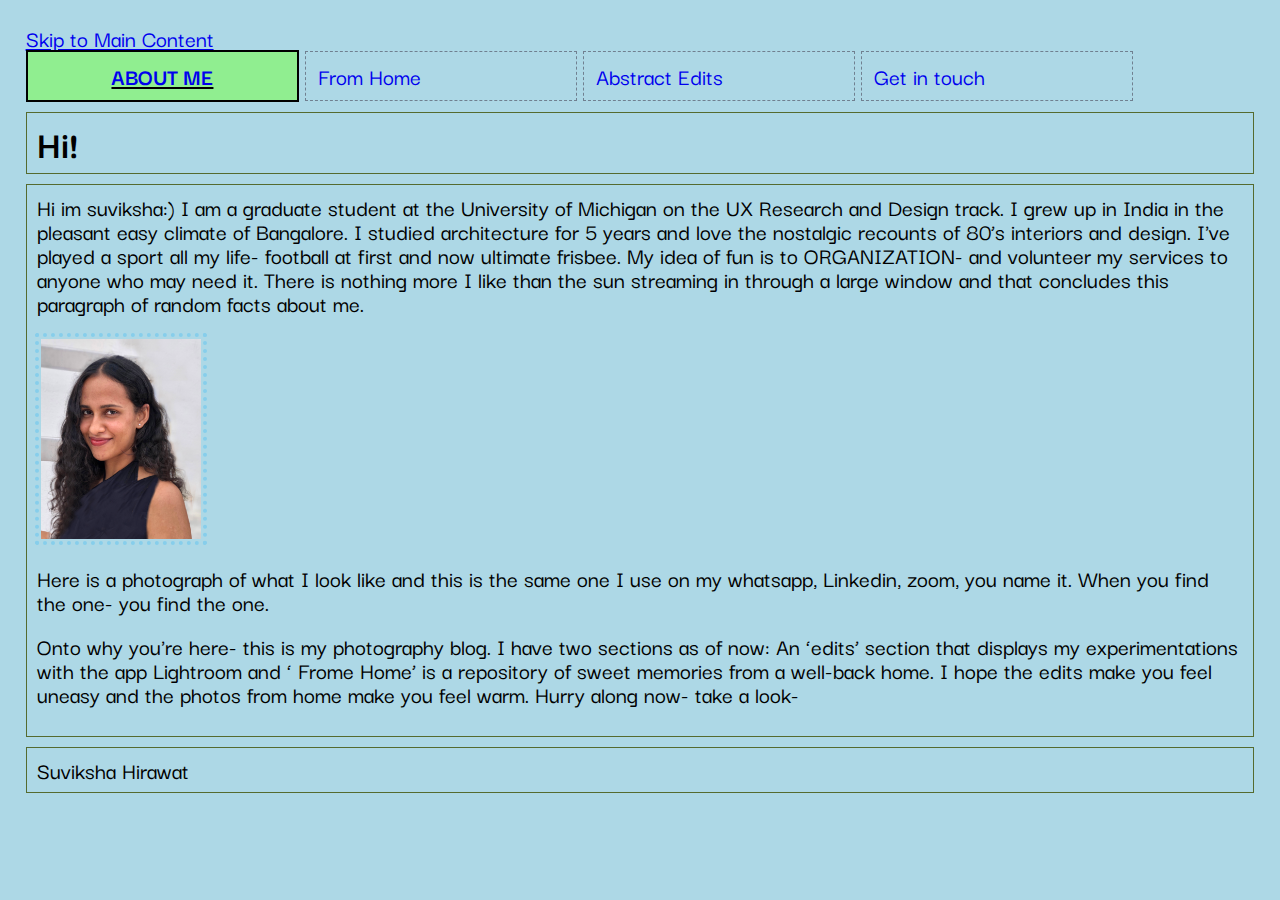
==== index.html @ 4c5d9adf "Add files via upload" ====
<!DOCTYPE html>
<html lang="en">
<head>
	<meta charset="UTF-8">
	<meta name="viewport" content="width=device-width, initial-scale=1.0">
    <link rel="icon" href="images/favicon_1.ico">
	<link rel="stylesheet" href="css/html5reset.css">
   	<link rel="stylesheet" href="css/style.css">
    <title>About Me</title>
    <script async src="https://www.googletagmanager.com/gtag/js?id=G-CGD77P9YDG"></script>
    <script>
    window.dataLayer = window.dataLayer || [];
    function gtag(){dataLayer.push(arguments);}
    gtag('js', new Date());

    gtag('config', 'G-CGD77P9YDG');
    </script>
    <!-- font -->
    <link rel="preconnect" href="https://fonts.googleapis.com">
    <link rel="preconnect" href="https://fonts.gstatic.com" crossorigin>
    <link href="https://fonts.googleapis.com/css2?family=Darker+Grotesque:wght@300;400;500;600;700;800;900&display=swap" rel="stylesheet">
   
</head>


<body>
    <a class = "skip" href="#main">Skip to Main Content</a>

    <header>
        <nav>
			<ul>
				<li class="active"><a href = "index.html" >About Me</a></li>
				<li><a href = "india.html">From Home</a></li>
				<li><a href = "abstract.html">Abstract Edits</a></li>
				<li><a href = "contact.html">Get in touch</a></li>
			</ul>
		</nav>
        <h1>Hi!</h1>
    </header>

    <main id="main">
        <p>Hi im suviksha:) I am a graduate student at the University of Michigan on the UX Research and Design track. I grew up in India in the pleasant easy climate of Bangalore. I studied architecture for 5 years and love the nostalgic recounts of 80’s interiors and design. I've played a sport all my life- football at first and now ultimate frisbee. My idea of fun is to ORGANIZATION- and volunteer my services to anyone who may need it. There is nothing more I like than the sun streaming in through a large window and that concludes this paragraph of random facts about me.</p>
        <img src = "images/pictureofme.jpg" alt="Headshot of Suviksha Hirawat" width="200"/>
        <p>Here is a photograph of what I look like and this is the same one I use on my whatsapp, Linkedin, zoom, you name it. When you find the one- you find the one.</p>
        <p>Onto why you're here- this is my photography blog.
            I have two sections as of now: An ‘edits’ section that displays my experimentations with the app Lightroom and ‘ Frome Home’ is a repository of sweet memories from a well-back home.
            I hope the edits make you feel uneasy and the photos from home make you feel warm.
            Hurry along now- take a look-<p>
    </main>

    <footer>
        <p>Suviksha Hirawat</p>
    </footer>
</body>
</html>
---- css/style.css ----
@import url('https://fonts.googleapis.com/css2?family=Darker+Grotesque:wght@300;400;500;600;700;800;900&display=swap');
body{
	margin:1%;
	padding:1%;
	font-size:150%;
    /* Font */
    font-family: 'Darker Grotesque', sans-serif;
    font-weight: 500;
    /* background image */
    background-image: url("../images/backgroundimg.jpg");
    background-size: cover;
    background-color: lightblue;
}

h1{
	font-size: 40px;
	font-weight: bold;
    /* font-family: 'Segoe UI', Tahoma, Geneva, Verdana, sans-serif; */
}
nav li {
    padding: 12px;
    background-color: lightblue;
	width:25%;
	border:1px dashed slategray;
	display: inline-block;
	width: 20%;
    /* font-family: 'Segoe UI', Tahoma, Geneva, Verdana, sans-serif; */
    }

nav li a{
    text-decoration: none;
}

.active{
    background-color:lightgreen;
    font-weight:bold;
    border:2px solid black;
    text-decoration:underline;
    text-align: center;
    text-transform: uppercase;
}

/* 4. Add style to your images focusing on the box model*/

img{
    margin: 8px;
    border: 4px dotted skyblue;
    height: 200px;
    width:auto;
    padding: 2px;
    border-radius: 2px;
}

/* 5. Add a hover style to your images*/

img:hover{
    filter:grayscale();
    border: dashed;
}

a:visited{color:#0000FF}

/* header, nav, main, h1, footer{
	border: 2px solid grey;
	margin: 10px 0;
} */

main, h1, footer{
	border: 1px solid darkolivegreen;
	margin: 10px 0;
}
p, h1, h2 {
    padding: 10px;
    /* font-family: Tahoma, Geneva, Verdana, sans-serif; */
}

/* MOBILE CHECKPOINT */

/* .card{
    display: grid;
    grid-template-columns: 1fr 5fr 1fr;
    row-gap: 30px;
  } */

/* .card{
    display: flex;
    justify-content: center;
    align-items: center;
    flex-direction: column;
    flex-wrap: wrap;
    align-self: center;
} */



/* animation */
/* #logo{
    animation: mymove 5s;
}

@keyframes mymove {
    from {width: 25px; opacity: 0;}
    to {width: 475px; opacity: 1;}
} */

@keyframes animatedBackground {
	from { background-position: 0 0; }
	to { background-position: 100% 0; }
}

#animate-area	{
	width: 560px;
	height: 400px;
	background-image: url("../images/backgroundimg.jpg");
	background-position: 0px 0px;
	background-repeat: repeat-x;

	animation: animatedBackground 40s linear infinite;
}

/* check??????????????????????????????????? */
@media (prefers-reduced-motion) {
    .animation {
      animation: none;
    }
  }


  /* contact form */
  /* Style inputs with type="text", select elements and textareas */
input[type=text], select, textarea {
    width: 100%; 
    padding: 8px; 
    border: 2px dotted grey; 
    box-sizing: border-box; 
    margin-top: 10px; 
    margin-bottom: 16px;
    /* resize: vertical */
  }
  
  /* Style the submit button with a specific background color etc */
  input[type=submit] {
    background-color: #04AA6D;
    color: white;
    padding: 8px 20px;
    border: none;
    cursor: pointer;
  }
  
  /* When moving the mouse over the submit button, add a darker green color */
  input[type=submit]:hover {
    background-color: #45a049;
    border: black;
  }
  
  /* Add a background color and some padding around the form */
  .container {
      width: 35%;
    background-color: lightskyblue;
    padding: 30px;
    margin: 0 auto;
  }
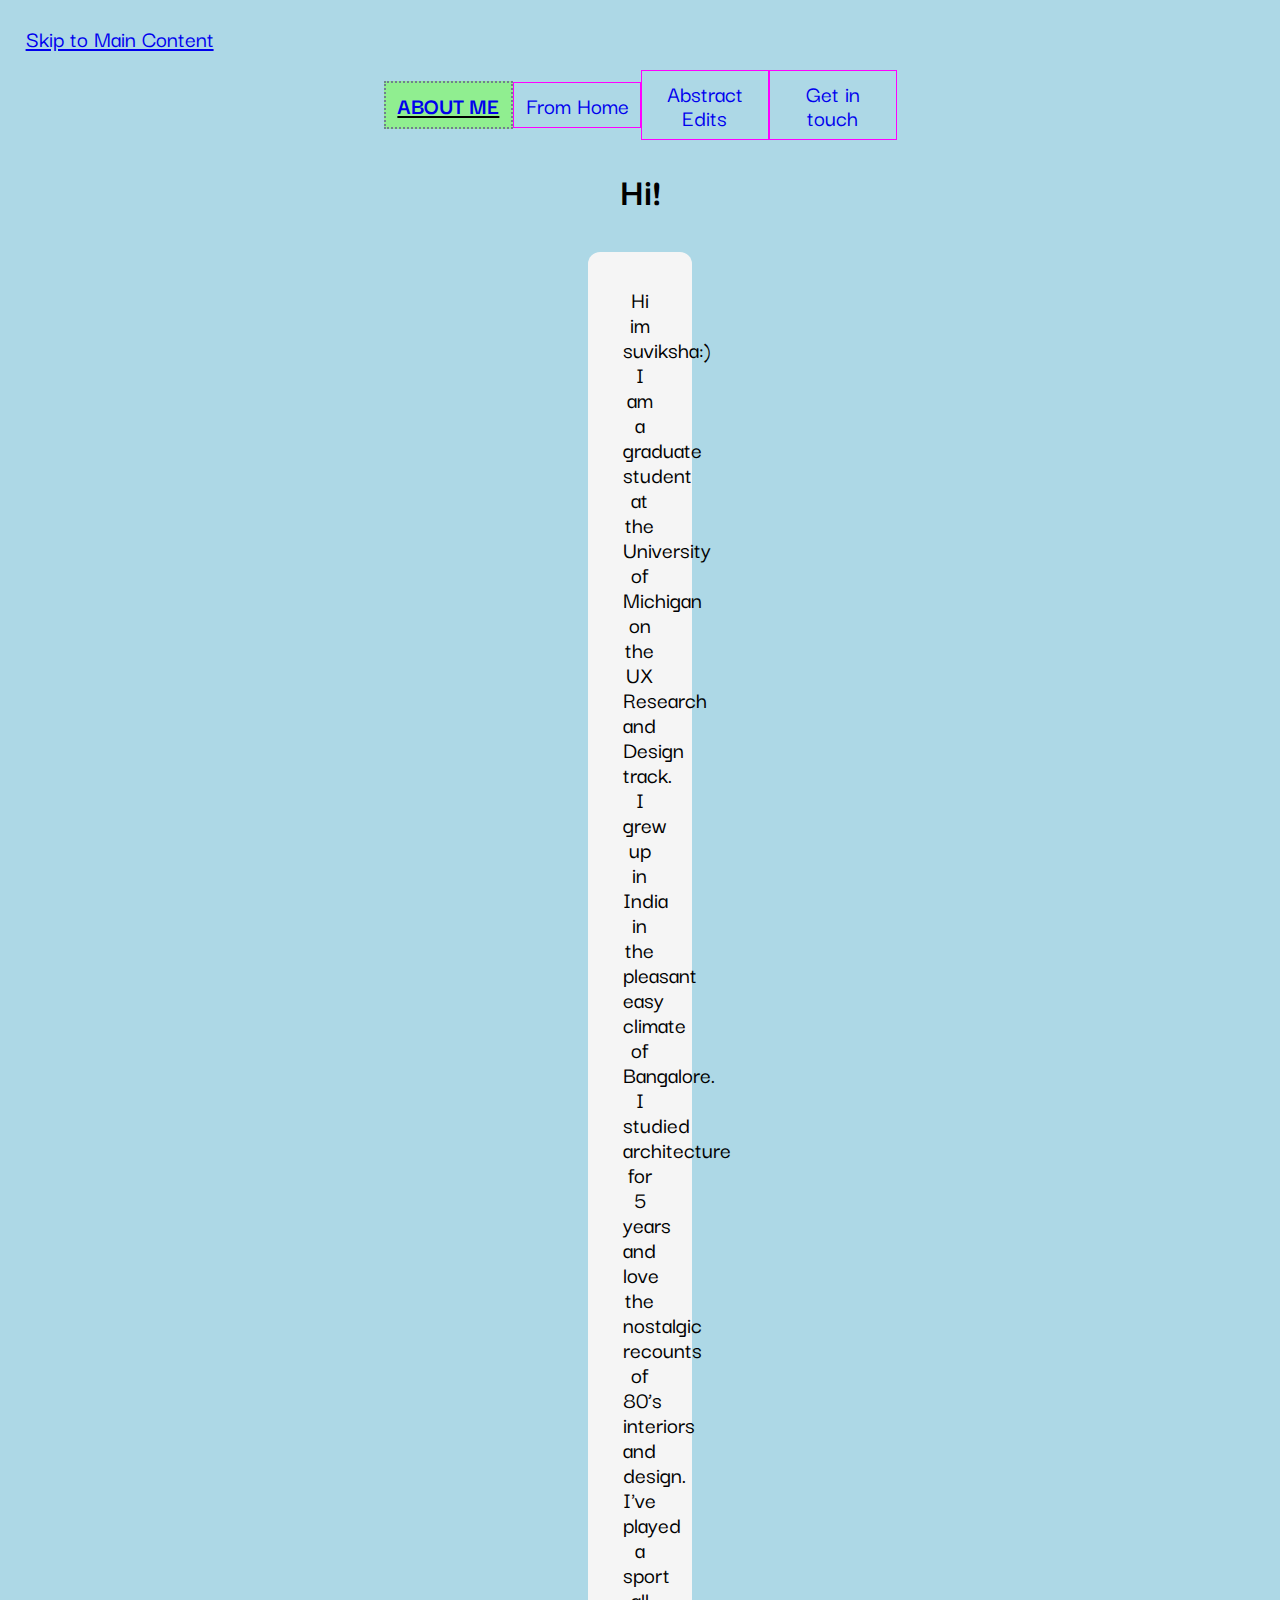
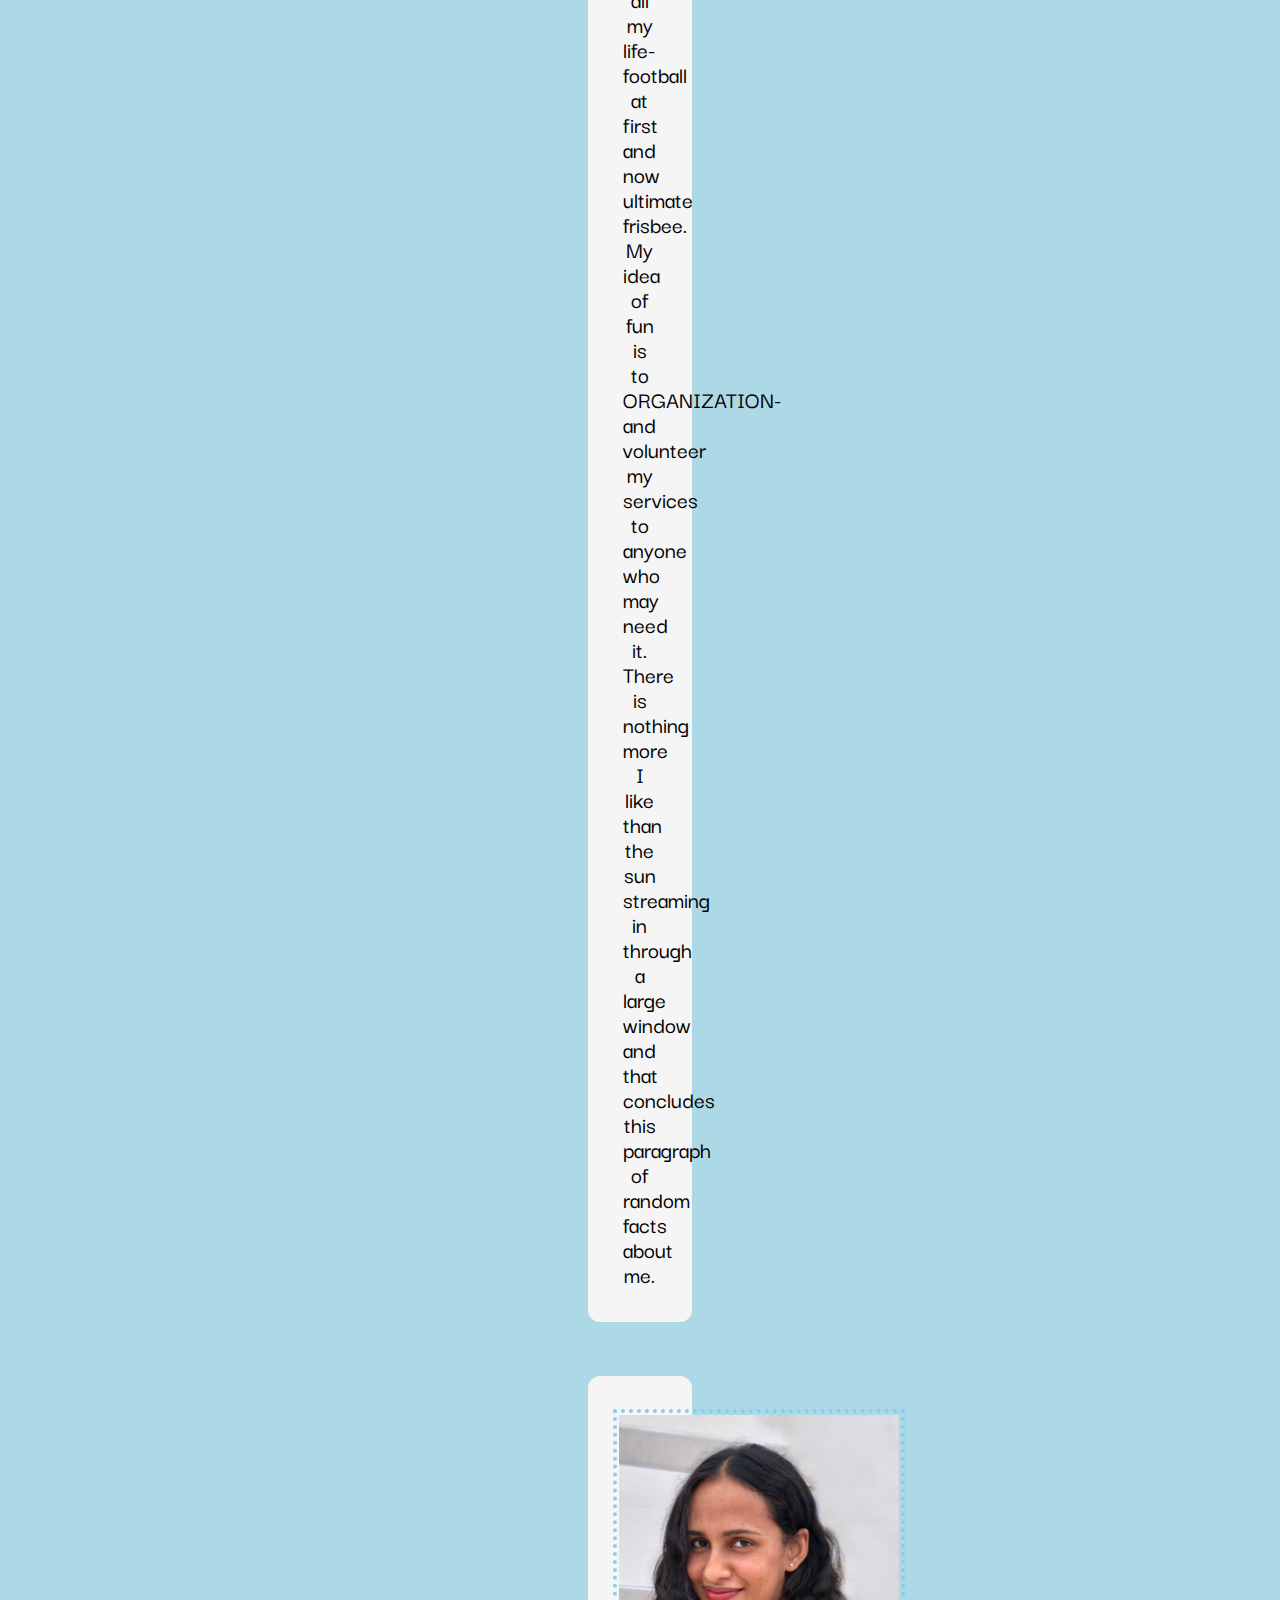
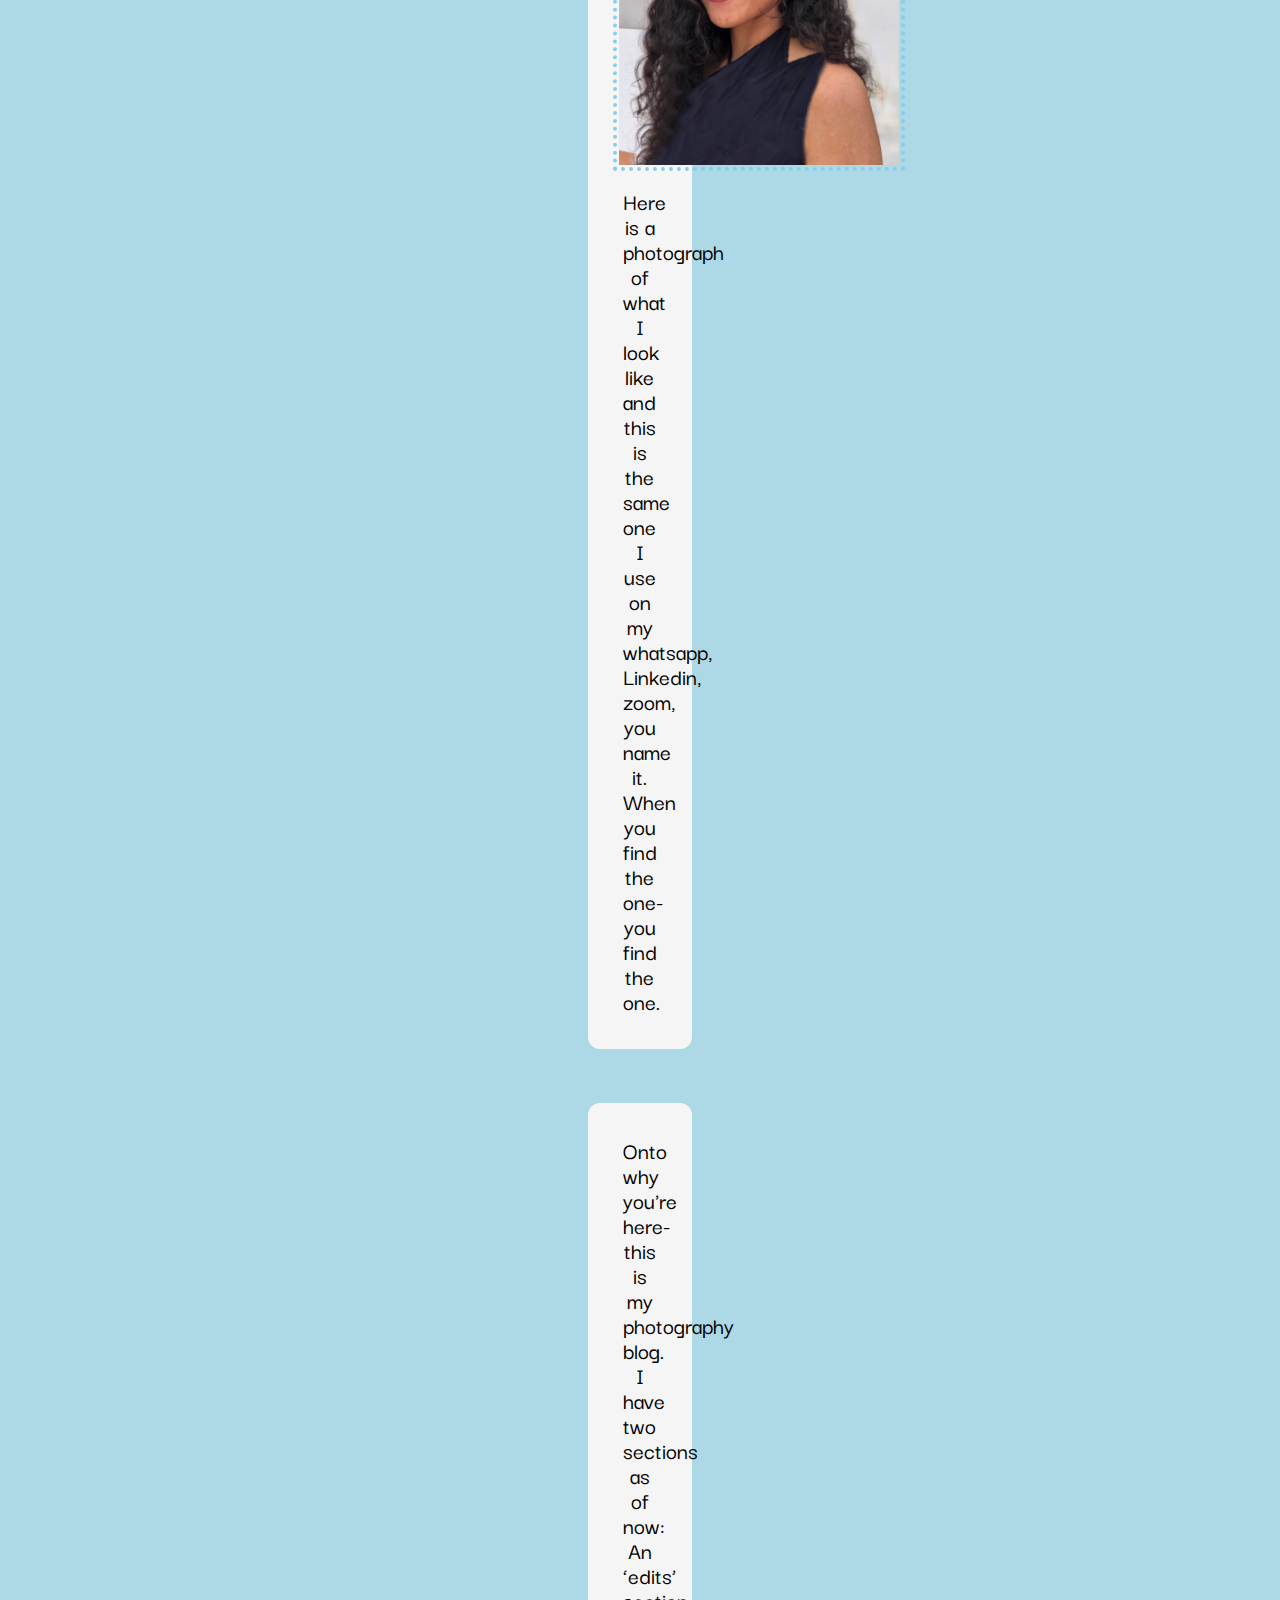
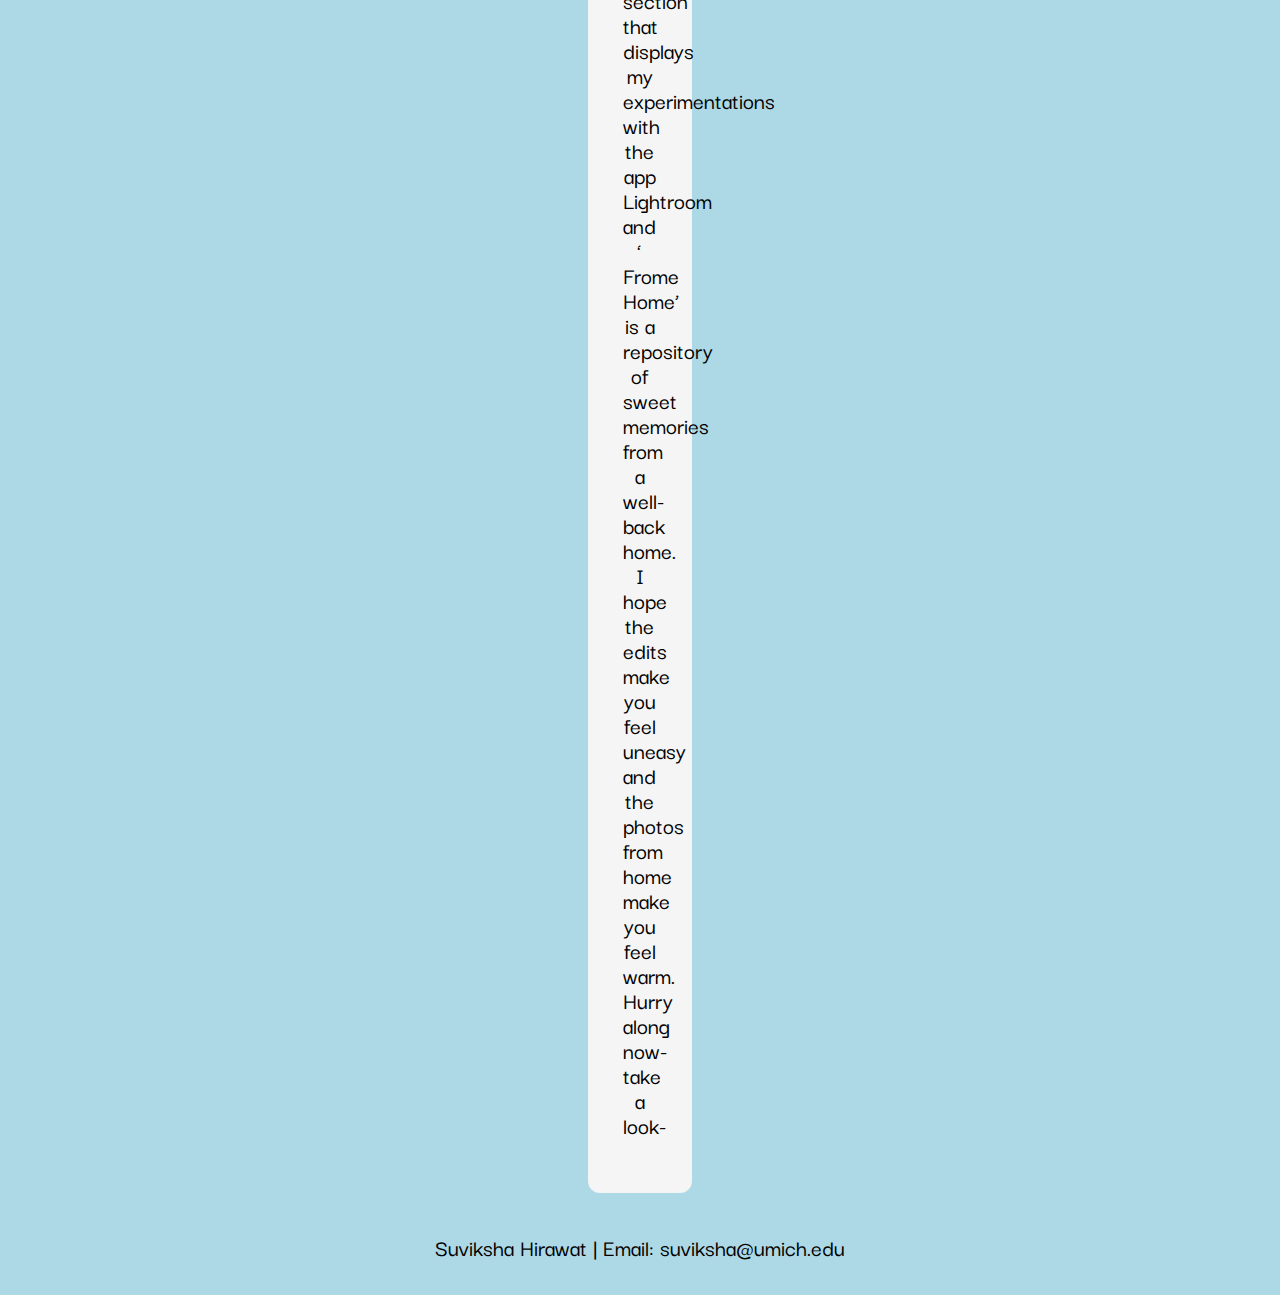
==== commit 20ca959d: "Add files via upload" ====
--- a/index.html
+++ b/index.html
@@ -7,20 +7,23 @@
 	<link rel="stylesheet" href="css/html5reset.css">
    	<link rel="stylesheet" href="css/style.css">
     <title>About Me</title>
-    <script async src="https://www.googletagmanager.com/gtag/js?id=G-CGD77P9YDG"></script>
+    
+    <!-- font -->
+    <link rel="preconnect" href="https://fonts.googleapis.com">
+    <link rel="preconnect" href="https://fonts.gstatic.com" crossorigin>
+    <link href="https://fonts.googleapis.com/css2?family=Darker+Grotesque:wght@300;400;500;600;700;800;900&display=swap" rel="stylesheet">
+
+   <!-- Global site tag (gtag.js) - Google Analytics -->
+    <script async src="https://www.googletagmanager.com/gtag/js?id=G-L6Z463L2YJ"></script>
     <script>
     window.dataLayer = window.dataLayer || [];
     function gtag(){dataLayer.push(arguments);}
     gtag('js', new Date());
 
-    gtag('config', 'G-CGD77P9YDG');
+    gtag('config', 'G-L6Z463L2YJ');
     </script>
-    <!-- font -->
-    <link rel="preconnect" href="https://fonts.googleapis.com">
-    <link rel="preconnect" href="https://fonts.gstatic.com" crossorigin>
-    <link href="https://fonts.googleapis.com/css2?family=Darker+Grotesque:wght@300;400;500;600;700;800;900&display=swap" rel="stylesheet">
-   
-</head>
+    
+    </head>
 
 
 <body>
@@ -29,27 +32,39 @@
     <header>
         <nav>
 			<ul>
+                <div class="navbar">
 				<li class="active"><a href = "index.html" >About Me</a></li>
 				<li><a href = "india.html">From Home</a></li>
 				<li><a href = "abstract.html">Abstract Edits</a></li>
 				<li><a href = "contact.html">Get in touch</a></li>
+            </div>
 			</ul>
 		</nav>
         <h1>Hi!</h1>
     </header>
 
-    <main id="main">
+    <main id="main" class="homegrid">
+        <div class="homegriditem">
         <p>Hi im suviksha:) I am a graduate student at the University of Michigan on the UX Research and Design track. I grew up in India in the pleasant easy climate of Bangalore. I studied architecture for 5 years and love the nostalgic recounts of 80’s interiors and design. I've played a sport all my life- football at first and now ultimate frisbee. My idea of fun is to ORGANIZATION- and volunteer my services to anyone who may need it. There is nothing more I like than the sun streaming in through a large window and that concludes this paragraph of random facts about me.</p>
-        <img src = "images/pictureofme.jpg" alt="Headshot of Suviksha Hirawat" width="200"/>
+        </div>
+
+        <div class="homegriditem">
+        <img src = "images/pictureofme.jpg" alt="Headshot of Suviksha Hirawat" width="200" class="headshot"/>
         <p>Here is a photograph of what I look like and this is the same one I use on my whatsapp, Linkedin, zoom, you name it. When you find the one- you find the one.</p>
+        </div>
+
+      
+    <div class="homegriditem">
         <p>Onto why you're here- this is my photography blog.
             I have two sections as of now: An ‘edits’ section that displays my experimentations with the app Lightroom and ‘ Frome Home’ is a repository of sweet memories from a well-back home.
             I hope the edits make you feel uneasy and the photos from home make you feel warm.
             Hurry along now- take a look-<p>
+            </div>
     </main>
 
     <footer>
-        <p>Suviksha Hirawat</p>
+        <p>Suviksha Hirawat | Email: suviksha@umich.edu</p>
+
     </footer>
 </body>
 </html>
--- a/css/style.css
+++ b/css/style.css
@@ -3,10 +3,11 @@
 body{
 	margin:1%;
 	padding:1%;
-	font-size:150%;
     /* Font */
     font-family: 'Darker Grotesque', sans-serif;
     font-weight: 500;
+    font-size:150%;
+
     /* background image */
     background-image: url("../images/backgroundimg.jpg");
     background-size: cover;
@@ -16,16 +17,14 @@
 h1{
 	font-size: 40px;
 	font-weight: bold;
-    /* font-family: 'Segoe UI', Tahoma, Geneva, Verdana, sans-serif; */
 }
 nav li {
-    padding: 12px;
+    padding: 10px;
     background-color: lightblue;
+    border: 1px solid magenta;
 	width:25%;
-	border:1px dashed slategray;
 	display: inline-block;
 	width: 20%;
-    /* font-family: 'Segoe UI', Tahoma, Geneva, Verdana, sans-serif; */
     }
 
 nav li a{
@@ -35,13 +34,11 @@
 .active{
     background-color:lightgreen;
     font-weight:bold;
-    border:2px solid black;
-    text-decoration:underline;
+    border:2px dotted slategray;
+    text-decoration: underline;
     text-align: center;
     text-transform: uppercase;
 }
-
-/* 4. Add style to your images focusing on the box model*/
 
 img{
     margin: 8px;
@@ -52,8 +49,7 @@
     border-radius: 2px;
 }
 
-/* 5. Add a hover style to your images*/
-
+/* image hover */
 img:hover{
     filter:grayscale();
     border: dashed;
@@ -61,62 +57,33 @@
 
 a:visited{color:#0000FF}
 
-/* header, nav, main, h1, footer{
-	border: 2px solid grey;
-	margin: 10px 0;
-} */
-
-main, h1, footer{
-	border: 1px solid darkolivegreen;
-	margin: 10px 0;
-}
 p, h1, h2 {
     padding: 10px;
-    /* font-family: Tahoma, Geneva, Verdana, sans-serif; */
 }
 
 /* MOBILE CHECKPOINT */
 
-/* .card{
-    display: grid;
-    grid-template-columns: 1fr 5fr 1fr;
-    row-gap: 30px;
-  } */
-
-/* .card{
-    display: flex;
-    justify-content: center;
-    align-items: center;
-    flex-direction: column;
-    flex-wrap: wrap;
-    align-self: center;
-} */
-
-
-
 /* animation */
-/* #logo{
-    animation: mymove 5s;
+.animation{
+    animation: mymove 3s;
+    width: 100px;
+    height: 100px;
+    display: block;
+    margin: 0 auto;
 }
 
 @keyframes mymove {
-    from {width: 25px; opacity: 0;}
-    to {width: 475px; opacity: 1;}
-} */
-
-@keyframes animatedBackground {
-	from { background-position: 0 0; }
-	to { background-position: 100% 0; }
-}
-
-#animate-area	{
-	width: 560px;
-	height: 400px;
-	background-image: url("../images/backgroundimg.jpg");
-	background-position: 0px 0px;
-	background-repeat: repeat-x;
-
-	animation: animatedBackground 40s linear infinite;
+        0% {
+        transform: rotate(0deg);
+      }
+      100% {
+        transform: rotate(360deg);
+      }
+}
+
+.icon{
+    text-shadow: orange;
+    text-decoration: wavy;
 }
 
 /* check??????????????????????????????????? */
@@ -130,16 +97,15 @@
   /* contact form */
   /* Style inputs with type="text", select elements and textareas */
 input[type=text], select, textarea {
-    width: 100%; 
-    padding: 8px; 
-    border: 2px dotted grey; 
-    box-sizing: border-box; 
-    margin-top: 10px; 
+    width: 100%;
+    padding: 8px;
+    border: 2px dotted grey;
+    box-sizing: border-box;
+    margin-top: 10px;
     margin-bottom: 16px;
     /* resize: vertical */
   }
-  
-  /* Style the submit button with a specific background color etc */
+  /* submit button */
   input[type=submit] {
     background-color: #04AA6D;
     color: white;
@@ -147,17 +113,145 @@
     border: none;
     cursor: pointer;
   }
-  
-  /* When moving the mouse over the submit button, add a darker green color */
   input[type=submit]:hover {
     background-color: #45a049;
     border: black;
   }
-  
   /* Add a background color and some padding around the form */
   .container {
       width: 35%;
     background-color: lightskyblue;
     padding: 30px;
     margin: 0 auto;
-  }+  }
+
+
+/* FLEXBOX FOR EDITS */
+.gallery {
+    display: flex;
+    flex-direction: row;
+    flex-wrap: wrap;
+    justify-content: center;
+    padding: 25px 175px ;
+}
+
+.gallery img{
+    border: none;
+    margin: 15px;
+    width: auto;
+}
+
+/* FLEXBOX FOR INDIA*/
+.galleryindia{
+    display: flex;
+    justify-content: center;
+    align-items: center;
+    flex-direction: row;
+    flex-wrap: wrap;
+    padding: 25px;
+}
+
+.card{
+    flex-basis: 450px;
+    padding: 20px 20px 20px 20px;
+}
+
+img{
+    width :350px;
+    height: 350px ;
+}
+
+/* FLEXBOX FOR VOLCANO*/
+.volcanosection{
+    display: flex;
+    justify-content: center;
+    align-items: center;
+    flex-direction: row;
+    flex-wrap: wrap;
+    padding: 25px;
+}
+
+.volcanosection img{
+    border: none;
+    margin: 15px;
+    width: auto;
+}
+
+/* GRID FOR HOME*/
+.homegrid{
+    display: grid;
+  grid-template-columns: 1fr 5fr 1fr;
+  row-gap: 30px;
+  padding: 20px 550px 20px 550px;
+  }
+
+.homegriditem {
+margin: 12px;
+background: whitesmoke;
+border-radius: 12px;
+padding: 25px 25px 25px 25px;
+
+grid-column: 1/ span 3;
+}
+
+footer, h1{
+    text-align: center;
+}
+
+.headshot{
+    display: block;
+    margin-left: auto;
+    margin-right: auto;
+    width: auto;
+}
+
+.navbar{
+    padding: 20px 350px 20px 350px;
+    text-align: center;
+    display: flex;
+    flex-direction: column;
+    box-sizing: border-box;
+
+}
+@media only screen and (min-width: 900px) {
+.navbar{
+display: flex;
+    justify-content: center;
+    align-items: center;
+    flex-direction: row;
+    flex-wrap: wrap;
+    align-self: center;
+}
+
+p{
+    line-height: 25px;
+    text-align: center;
+}
+
+#volcano{
+    text-align: center;
+    padding: 35px;
+    font-weight: bold;
+    font-size: 150%;
+}
+
+
+/* GRID FOR HOME*/
+/* .homegrid{
+    display: grid;
+  grid-template-columns: 1fr 5fr 1fr;
+  row-gap: 30px;
+  padding: 20px;
+  }
+
+.homegriditem {
+margin: 12px;
+background: whitesmoke;
+border-radius: 12px;
+padding: 25px 25px 25px 25px;
+
+grid-column: 1/ span 2;
+} */
+
+}
+
